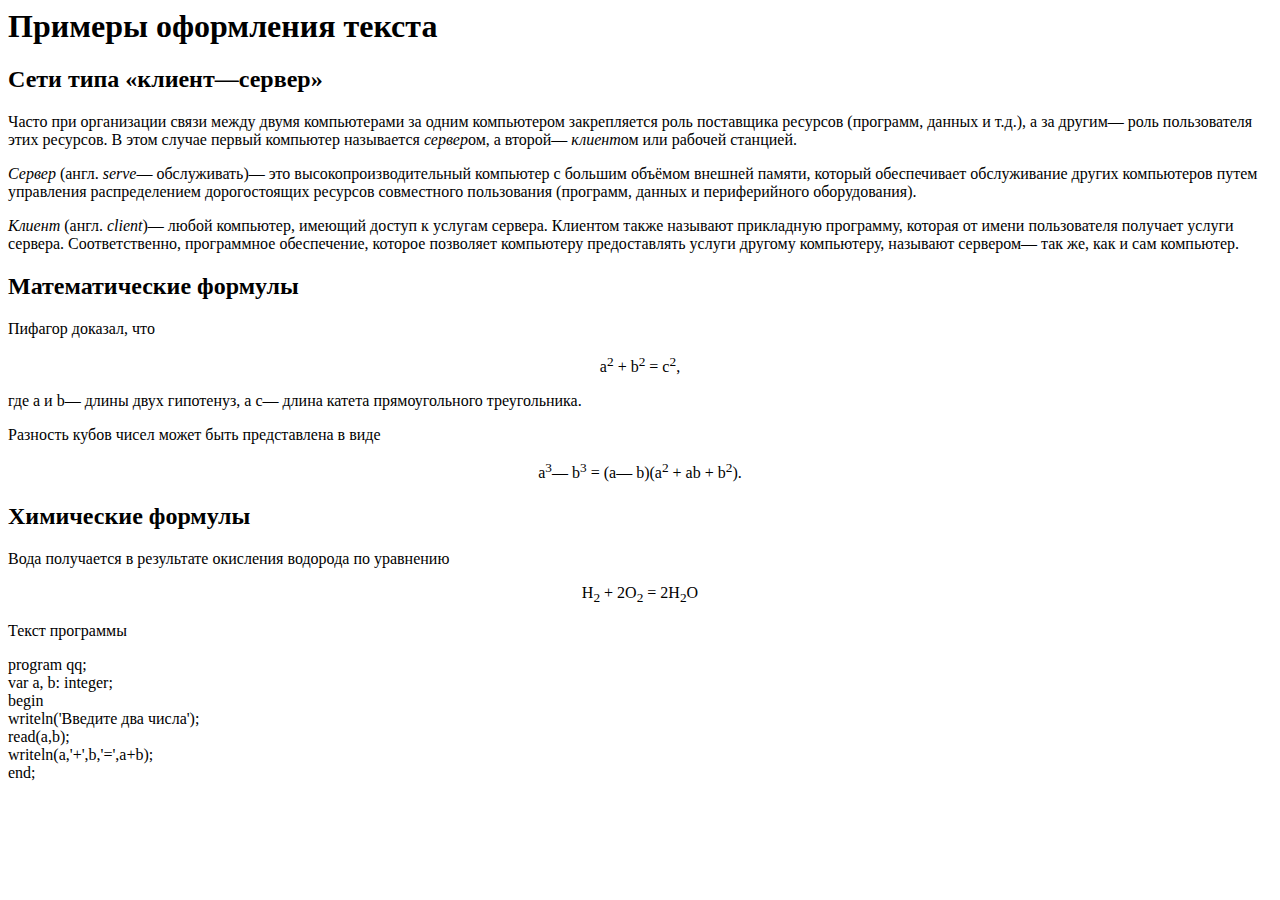
==== text.htm @ b2ede909 "Add files via upload" ====
<HTML>
  <head>
    <title>Примеры оформления текста: работа Василия Пупкина</title>
  </head>
  <BODY>
    <h1>Примеры оформления текста</h1>
    <h2>Сети типа «клиент—сервер»</h2>
    <p>Часто при организации связи между двумя компьютерами за одним компьютером закрепляется роль поставщика ресурсов (программ, данных и т.д.), а за другим— роль пользователя этих ресурсов. В этом случае первый компьютер называется <EM>сервер</EM>ом, а второй— <EM>клиент</EM>ом или рабочей станцией.</p>
    
    <p><DFN>Сервер</DFN> (англ. <EM>serve</EM>— обслуживать)— это высокопроизводительный компьютер с большим объёмом внешней памяти, который обеспечивает обслуживание других компьютеров путем управления распределением дорогостоящих ресурсов совместного пользования (программ, данных и периферийного оборудования).</p>
    
    <p><DFN>Клиент</DFN> (англ. <EM>client</EM>)— любой компьютер, имеющий доступ к услугам сервера. Клиентом также называют прикладную программу, которая от имени пользователя получает услуги сервера. Соответственно, программное обеспечение, которое позволяет компьютеру предоставлять услуги другому компьютеру, называют сервером— так же, как и сам компьютер.</p>
      
    <h2>Математические формулы</h2>
    <p>Пифагор доказал, что</p>
    <p align="center">a<sup>2</sup> + b<sup>2</sup> = c<sup>2</sup>,</p>
    где a и b— длины двух гипотенуз, а c— длина катета прямоугольного треугольника.</p>
    <p>Разность кубов чисел может быть представлена в виде</p>
    <p align="center">a<sup>3</sup>— b<sup>3</sup> = (a— b)(a<sup>2</sup> + ab + b<sup>2</sup>).</p>
    
    <h2>Химические формулы</h2>
    <p>Вода получается в результате окисления водорода по уравнению</p>
    <p align="center">H<sub>2</sub> + 2O<sub>2</sub> = 2H<sub>2</sub>O</p>
      
    <p>Текст программы</p>
    program qq;
    <br>
    var a, b: integer;
    <br>
    begin
    <br>
    writeln('Введите два числа');
    <br>
    read(a,b);
    <br>
    writeln(a,'+',b,'=',a+b);
    <br>
    end;

  </BODY>
</HTML>
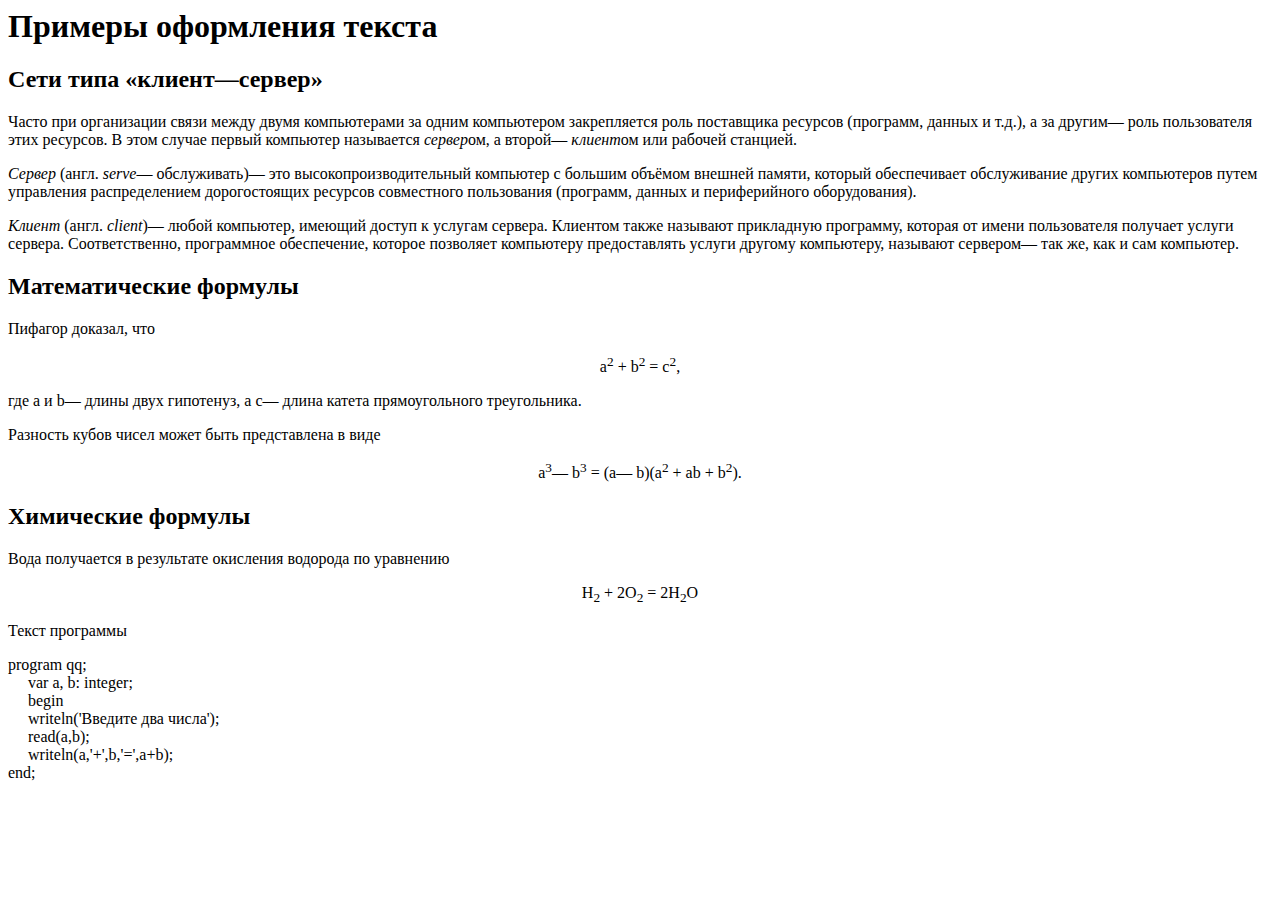
==== commit 928ec2e9: "28.0 done" ====
--- a/text.htm
+++ b/text.htm
@@ -24,17 +24,11 @@
       
     <p>Текст программы</p>
     program qq;
-    <br>
-    var a, b: integer;
-    <br>
-    begin
-    <br>
-    writeln('Введите два числа');
-    <br>
-    read(a,b);
-    <br>
-    writeln(a,'+',b,'=',a+b);
-    <br>
+    <div style="margin-left:20px;">var a, b: integer;</div>
+    <div style="margin-left:20px;">begin</div>
+    <div style="margin-left:20px;">writeln('Введите два числа');</div>
+    <div style="margin-left:20px;">read(a,b);</div>
+    <div style="margin-left:20px;">writeln(a,'+',b,'=',a+b);</div>
     end;
 
   </BODY>
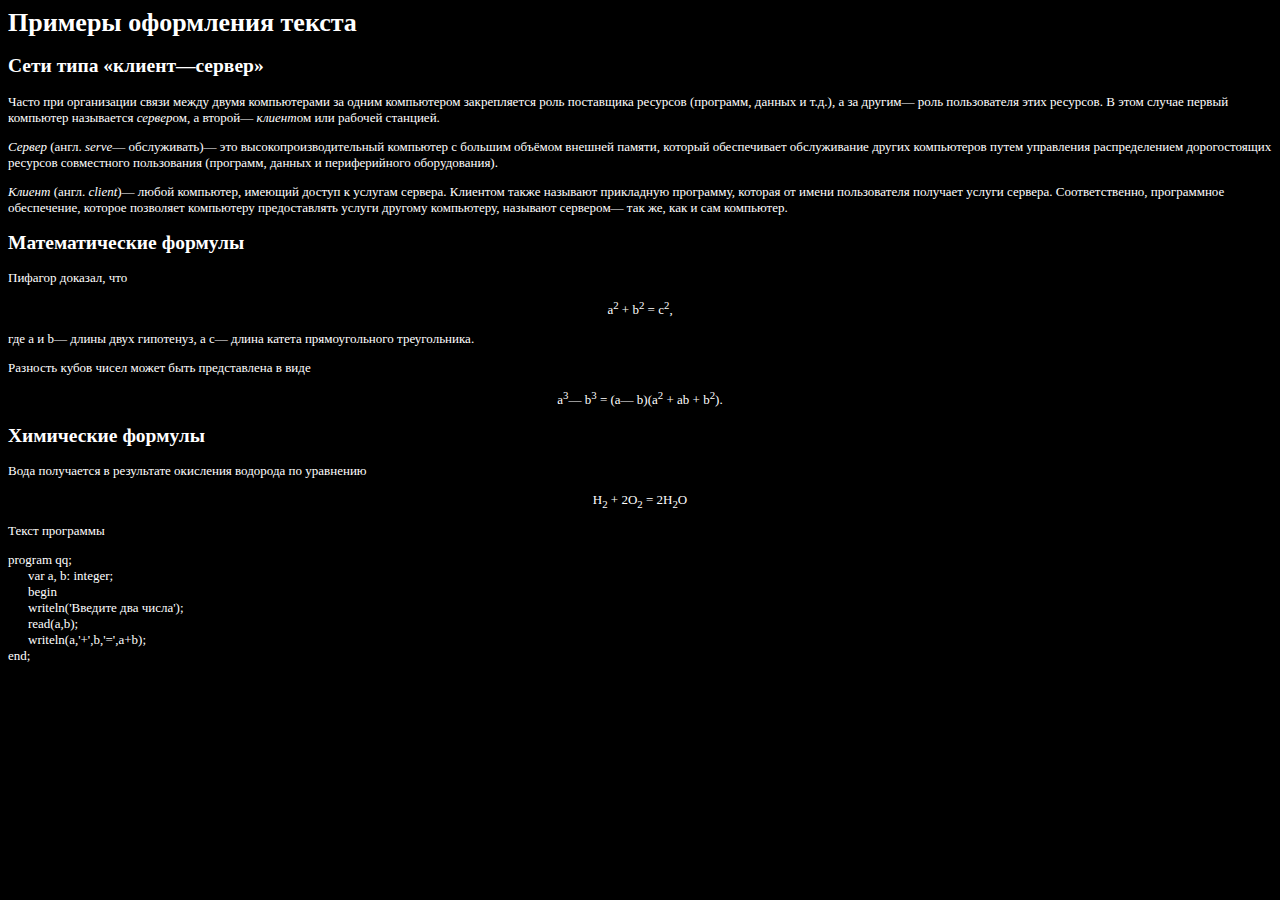
==== commit 4fbb46ad: "28.3 done" ====
--- a/text.htm
+++ b/text.htm
@@ -1,6 +1,7 @@
 <HTML>
   <head>
     <title>Примеры оформления текста: работа Василия Пупкина</title>
+    <link href="mystyle.css" rel="stylesheet" type="text/css" />
   </head>
   <BODY>
     <h1>Примеры оформления текста</h1>
--- a/mystyle.css
+++ b/mystyle.css
@@ -0,0 +1,6 @@
+body {
+	font-size: 13px;
+	font-family: text;
+  background: black;
+  color: white;
+}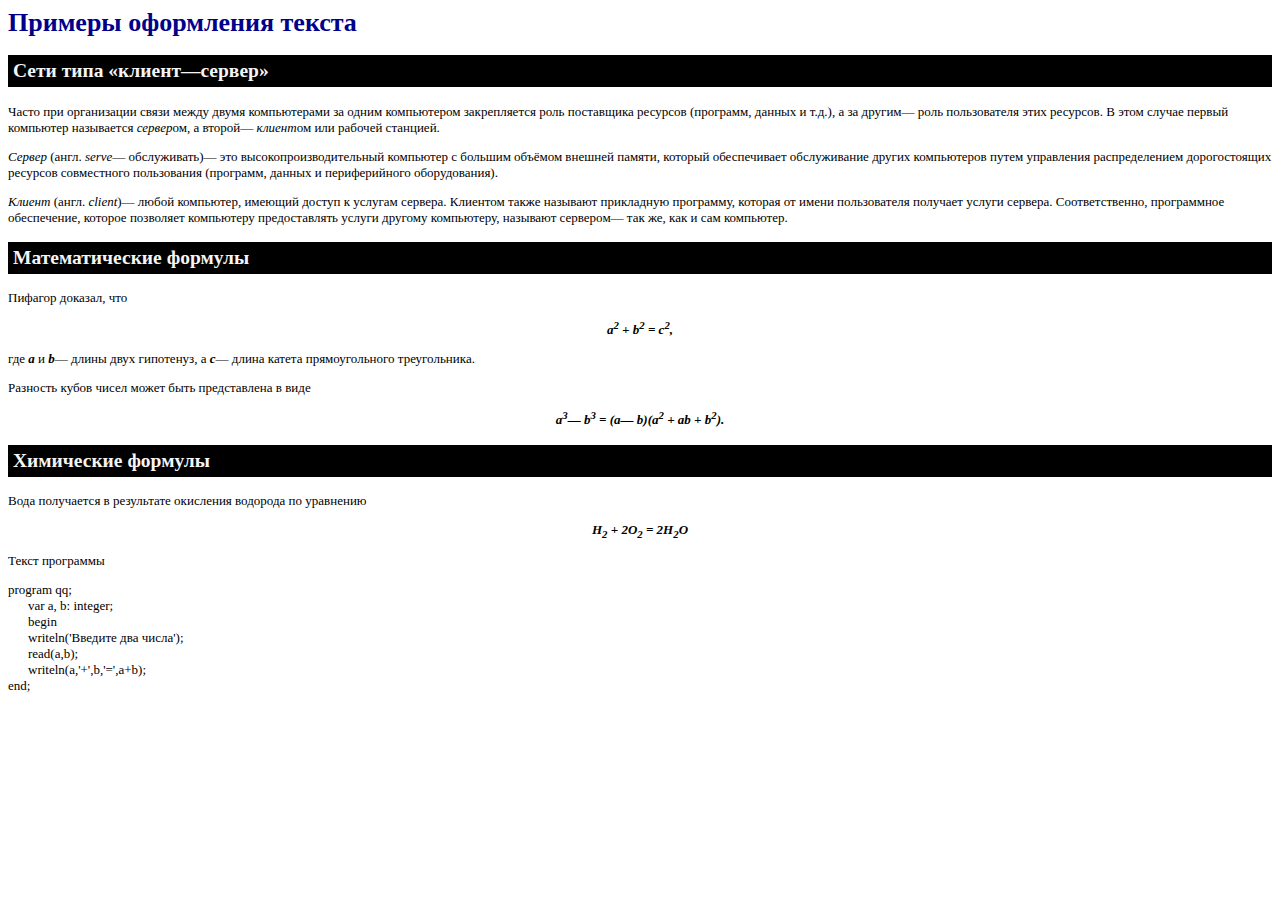
==== commit eb1fac67: "28.5 done" ====
--- a/text.htm
+++ b/text.htm
@@ -14,14 +14,14 @@
       
     <h2>Математические формулы</h2>
     <p>Пифагор доказал, что</p>
-    <p align="center">a<sup>2</sup> + b<sup>2</sup> = c<sup>2</sup>,</p>
-    где a и b— длины двух гипотенуз, а c— длина катета прямоугольного треугольника.</p>
+    <p align="center" class="formula">a<sup>2</sup> + b<sup>2</sup> = c<sup>2</sup>,</p>
+    где <span class="formula">a</span> и <span class="formula">b</span>— длины двух гипотенуз, а <span class="formula">c</span>— длина катета прямоугольного треугольника.</p>
     <p>Разность кубов чисел может быть представлена в виде</p>
-    <p align="center">a<sup>3</sup>— b<sup>3</sup> = (a— b)(a<sup>2</sup> + ab + b<sup>2</sup>).</p>
+    <p align="center" class="formula">a<sup>3</sup>— b<sup>3</sup> = (a— b)(a<sup>2</sup> + ab + b<sup>2</sup>).</p>
     
     <h2>Химические формулы</h2>
     <p>Вода получается в результате окисления водорода по уравнению</p>
-    <p align="center">H<sub>2</sub> + 2O<sub>2</sub> = 2H<sub>2</sub>O</p>
+    <p align="center" class="formula">H<sub>2</sub> + 2O<sub>2</sub> = 2H<sub>2</sub>O</p>
       
     <p>Текст программы</p>
     program qq;
--- a/mystyle.css
+++ b/mystyle.css
@@ -1,6 +1,22 @@
 body {
 	font-size: 13px;
 	font-family: text;
+  background: white;
+  color: black;
+}
+
+h1 {
+  color: darkblue;
+}
+
+h2 {
+  color: whitesmoke;
   background: black;
-  color: white;
+  padding: 5px;
+}
+
+.formula {
+  align: center;
+  font-weight: bold;
+  font-style: italic;
 }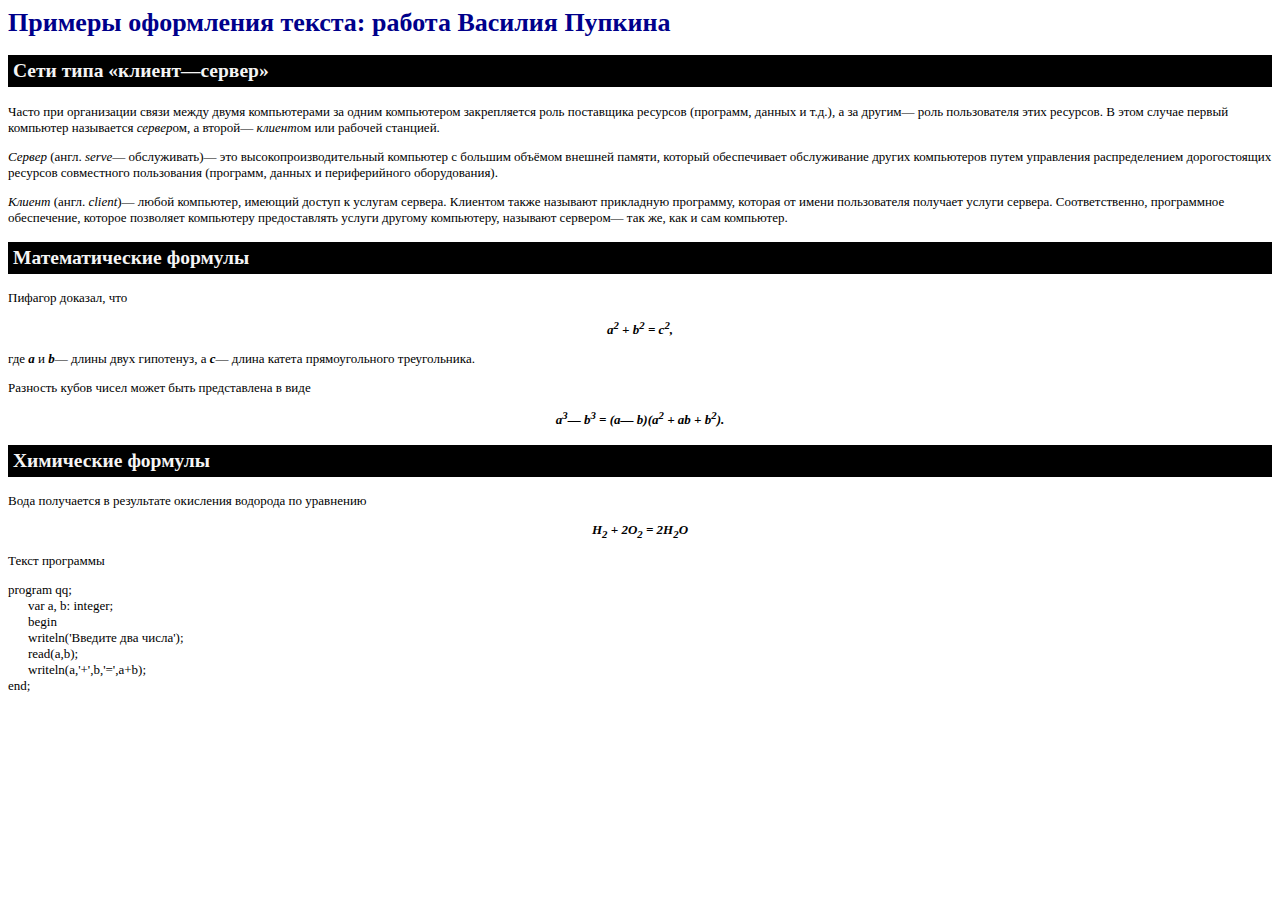
==== commit c6ad06ee: "Update text.htm" ====
--- a/text.htm
+++ b/text.htm
@@ -4,7 +4,7 @@
     <link href="mystyle.css" rel="stylesheet" type="text/css" />
   </head>
   <BODY>
-    <h1>Примеры оформления текста</h1>
+    <h1>Примеры оформления текста: работа Василия Пупкина</h1>
     <h2>Сети типа «клиент—сервер»</h2>
     <p>Часто при организации связи между двумя компьютерами за одним компьютером закрепляется роль поставщика ресурсов (программ, данных и т.д.), а за другим— роль пользователя этих ресурсов. В этом случае первый компьютер называется <EM>сервер</EM>ом, а второй— <EM>клиент</EM>ом или рабочей станцией.</p>
     
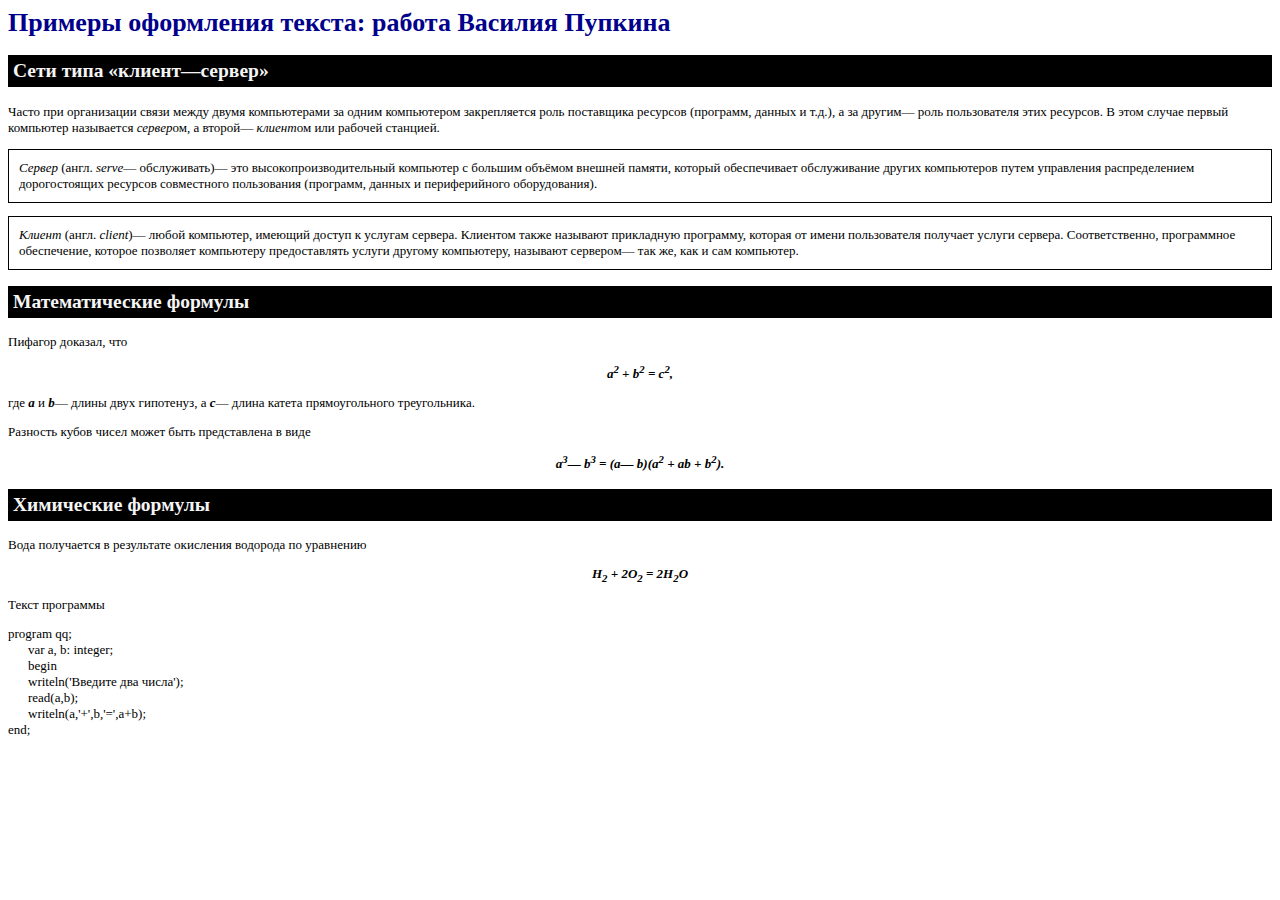
==== commit 6ef4e387: "28.1 done" ====
--- a/text.htm
+++ b/text.htm
@@ -8,9 +8,9 @@
     <h2>Сети типа «клиент—сервер»</h2>
     <p>Часто при организации связи между двумя компьютерами за одним компьютером закрепляется роль поставщика ресурсов (программ, данных и т.д.), а за другим— роль пользователя этих ресурсов. В этом случае первый компьютер называется <EM>сервер</EM>ом, а второй— <EM>клиент</EM>ом или рабочей станцией.</p>
     
-    <p><DFN>Сервер</DFN> (англ. <EM>serve</EM>— обслуживать)— это высокопроизводительный компьютер с большим объёмом внешней памяти, который обеспечивает обслуживание других компьютеров путем управления распределением дорогостоящих ресурсов совместного пользования (программ, данных и периферийного оборудования).</p>
+    <p class="definition"><DFN>Сервер</DFN> (англ. <EM>serve</EM>— обслуживать)— это высокопроизводительный компьютер с большим объёмом внешней памяти, который обеспечивает обслуживание других компьютеров путем управления распределением дорогостоящих ресурсов совместного пользования (программ, данных и периферийного оборудования).</p>
     
-    <p><DFN>Клиент</DFN> (англ. <EM>client</EM>)— любой компьютер, имеющий доступ к услугам сервера. Клиентом также называют прикладную программу, которая от имени пользователя получает услуги сервера. Соответственно, программное обеспечение, которое позволяет компьютеру предоставлять услуги другому компьютеру, называют сервером— так же, как и сам компьютер.</p>
+    <p class="definition"><DFN>Клиент</DFN> (англ. <EM>client</EM>)— любой компьютер, имеющий доступ к услугам сервера. Клиентом также называют прикладную программу, которая от имени пользователя получает услуги сервера. Соответственно, программное обеспечение, которое позволяет компьютеру предоставлять услуги другому компьютеру, называют сервером— так же, как и сам компьютер.</p>
       
     <h2>Математические формулы</h2>
     <p>Пифагор доказал, что</p>
--- a/mystyle.css
+++ b/mystyle.css
@@ -19,4 +19,9 @@
   align: center;
   font-weight: bold;
   font-style: italic;
+}
+
+.definition {
+  border: 1px solid;
+  padding: 10px;
 }